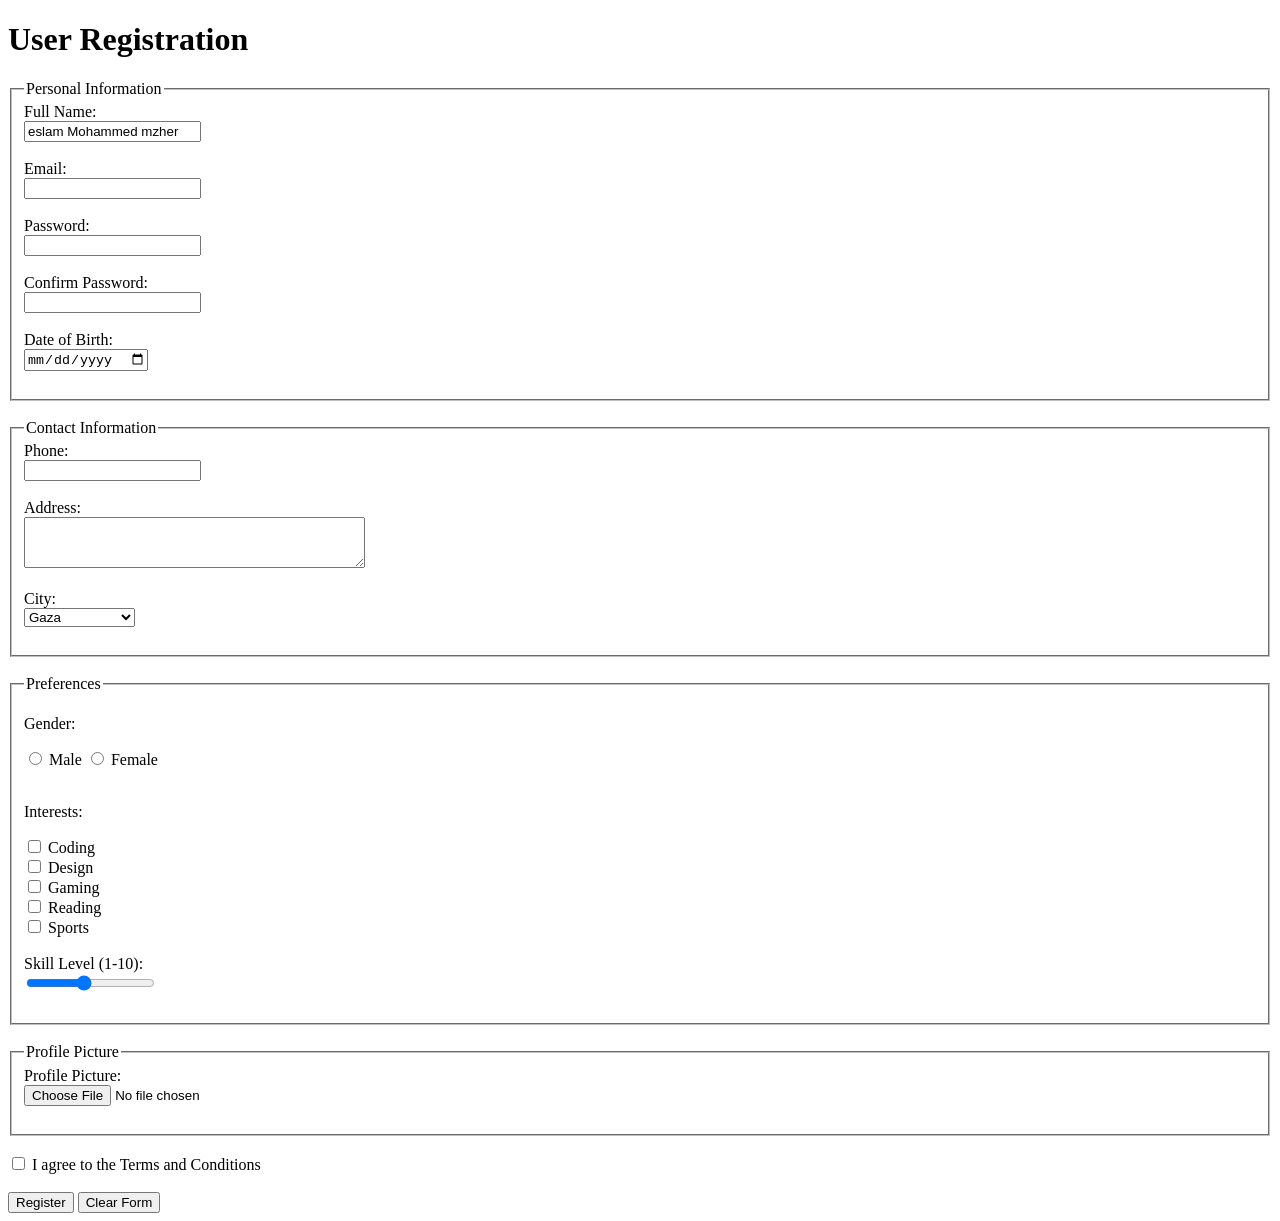
==== registion-form.html @ b6f327ba "Add files via upload" ====
<!DOCTYPE html>
<html lang="en">
<head>
    <meta charset="UTF-8">
    <meta name="viewport" content="width=device-width, initial-scale=1.0">
    <title>Registration Form</title>
</head>
<body>

    <h1>User Registration</h1>

    <form action="/register" method="POST" enctype="multipart/form-data">

        <!-- TODO 1: Personal Information -->
        <fieldset>
            <legend>Personal Information</legend>

            <label for="fullname">Full Name:</label><br>
            <input type="text" id="fullname" name="fullname"
                   value="eslam Mohammed mzher"
                   required minlength="3">
            <br><br>

            <label for="email">Email:</label><br>
            <input type="email" id="email" name="email" required>
            <br><br>

            <label for="password">Password:</label><br>
            <input type="password" id="password" name="password"
                   required minlength="8">
            <br><br>

            <label for="confirm-password">Confirm Password:</label><br>
            <input type="password" id="confirm-password"
                   name="confirm-password" required minlength="8">
            <br><br>

            <label for="dob">Date of Birth:</label><br>
            <input type="date" id="dob" name="dob" required>
            <br><br>
        </fieldset>

        <br>

        <!-- TODO 2: Contact Information -->
        <fieldset>
            <legend>Contact Information</legend>

            <label for="phone">Phone:</label><br>
            <input type="tel" id="phone" name="phone"
                   pattern="[0-9]{3}-[0-9]{3}-[0-9]{4}"
                   title="Format: 059-123-4567">
            <br><br>

            <label for="address">Address:</label><br>
            <textarea id="address" name="address"
                      rows="3" cols="40"></textarea>
            <br><br>

            <label for="city">City:</label><br>
            <select id="city" name="city">
                <option value="">-- Select City --</option>
                <option value="Gaza" selected>Gaza</option>
                <option value="Khan Younis">Khan Younis</option>
                <option value="Rafah">Rafah</option>
                <option value="Deir al-Balah">Deir al-Balah</option>
                <option value="Jabalia">Jabalia</option>
            </select>
            <br><br>
        </fieldset>

        <br>

        <!-- TODO 3: Preferences -->
        <fieldset>
            <legend>Preferences</legend>

            <p>Gender:</p>

            <input type="radio" id="male"
                   name="gender" value="male">
            <label for="male">Male</label>

            <input type="radio" id="female"
                   name="gender" value="female">
            <label for="female">Female</label>

            <br><br>

            <p>Interests:</p>

            <input type="checkbox" id="coding"
                   name="interests" value="Coding">
            <label for="coding">Coding</label>
            <br>

            <input type="checkbox" id="design"
                   name="interests" value="Design">
            <label for="design">Design</label>
            <br>

            <input type="checkbox" id="gaming"
                   name="interests" value="Gaming">
            <label for="gaming">Gaming</label>
            <br>

            <input type="checkbox" id="reading"
                   name="interests" value="Reading">
            <label for="reading">Reading</label>
            <br>

            <input type="checkbox" id="sports"
                   name="interests" value="Sports">
            <label for="sports">Sports</label>

            <br><br>

            <label for="skill">Skill Level (1-10):</label><br>
            <input type="range" id="skill" name="skill"
                   min="1" max="10" value="5">
            <br><br>
        </fieldset>

        <br>

        <!-- TODO 4: Profile Picture -->
        <fieldset>
            <legend>Profile Picture</legend>

            <label for="photo">Profile Picture:</label><br>
            <input type="file" id="photo" name="photo"
                   accept="image/*">
            <br><br>
        </fieldset>

        <br>

        <!-- TODO 5: Terms and Buttons -->
        <input type="checkbox" id="terms"
               name="terms" required>
        <label for="terms">
            I agree to the Terms and Conditions
        </label>

        <br><br>

        <button type="submit">Register</button>
        <button type="reset">Clear Form</button>

    </form>

</body>
</html>
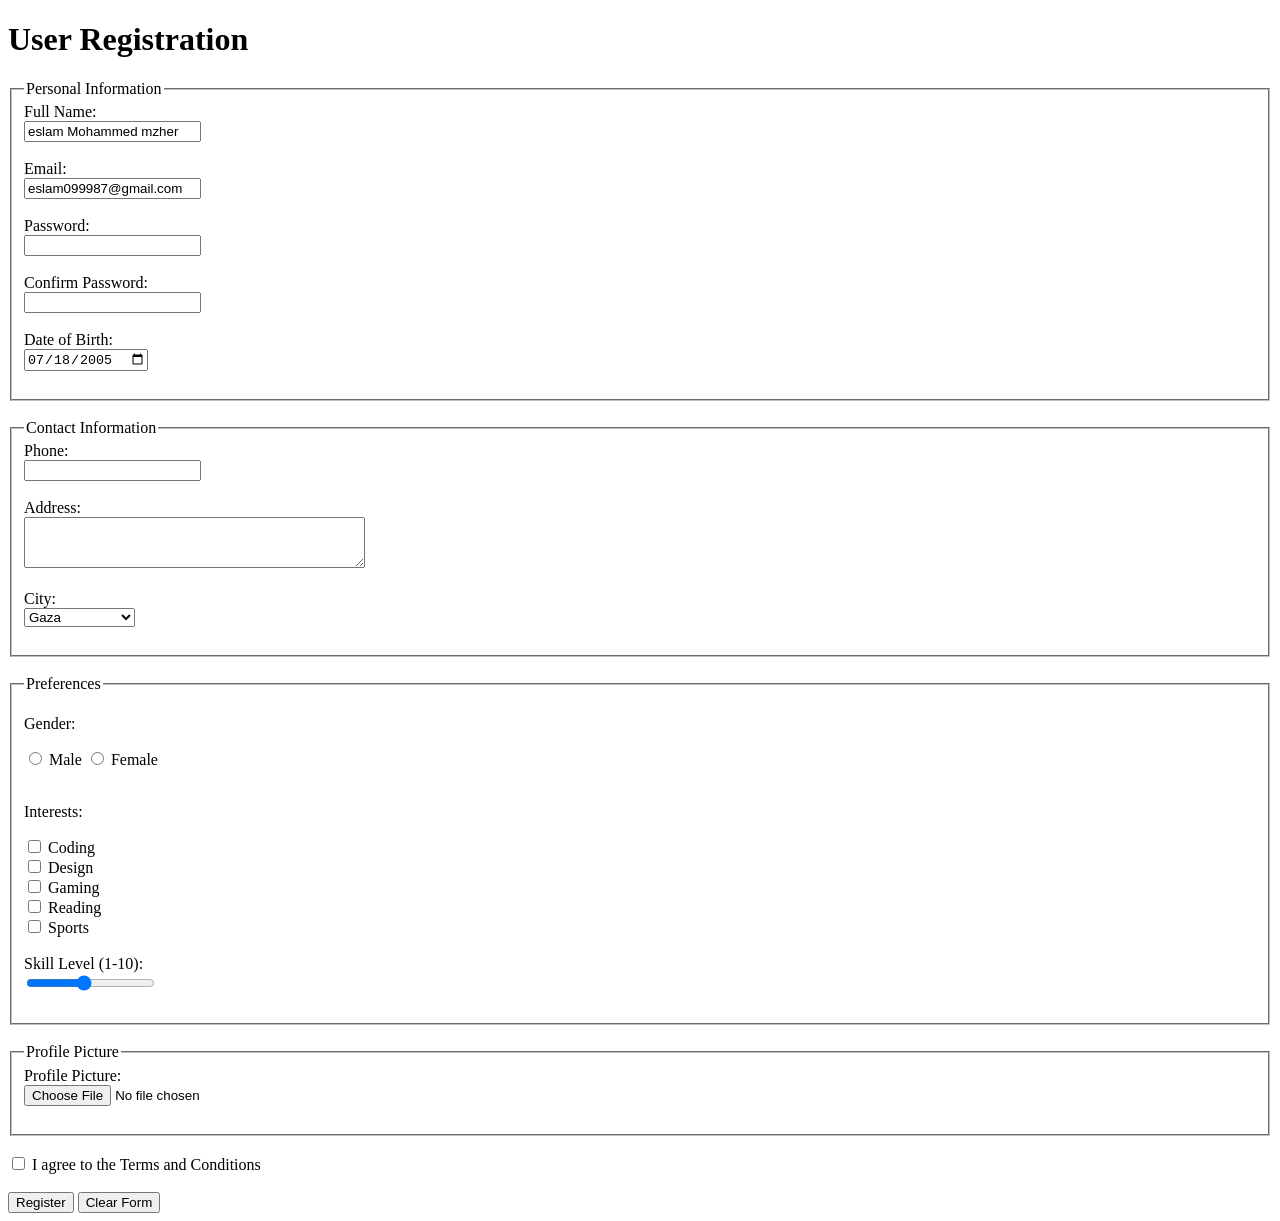
==== commit 2ca70522: "Add files via upload" ====
--- a/registion-form.html
+++ b/registion-form.html
@@ -22,7 +22,8 @@
             <br><br>
 
             <label for="email">Email:</label><br>
-            <input type="email" id="email" name="email" required>
+            <input type="email" id="email" name="email"
+                   value="eslam099987@gmail.com" required>
             <br><br>
 
             <label for="password">Password:</label><br>
@@ -32,11 +33,13 @@
 
             <label for="confirm-password">Confirm Password:</label><br>
             <input type="password" id="confirm-password"
-                   name="confirm-password" required minlength="8">
+                   name="confirm-password"
+                   required minlength="8">
             <br><br>
 
             <label for="dob">Date of Birth:</label><br>
-            <input type="date" id="dob" name="dob" required>
+            <input type="date" id="dob" name="dob"
+                   value="2005-07-18" required>
             <br><br>
         </fieldset>
 
@@ -137,7 +140,7 @@
 
         <!-- TODO 5: Terms and Buttons -->
         <input type="checkbox" id="terms"
-               name="terms" required>
+               name="terms" value="accepted" required>
         <label for="terms">
             I agree to the Terms and Conditions
         </label>
@@ -150,4 +153,4 @@
     </form>
 
 </body>
-</html>
+</html>
